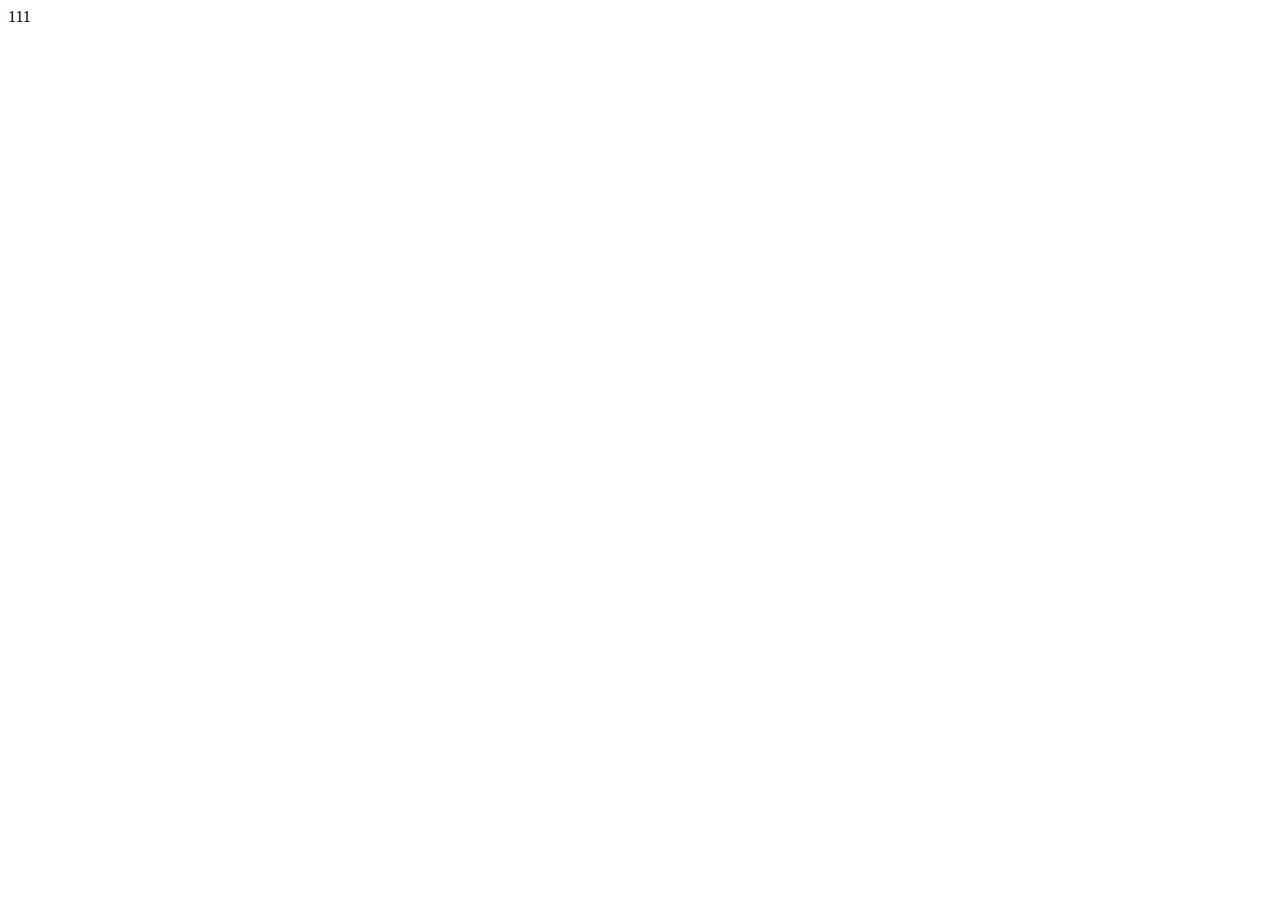
==== index/index.html @ 46687239 "函数自执行" ====
<!DOCTYPE html>
<html lang="en">
<head>
    <meta charset="UTF-8">
    <meta http-equiv="X-UA-Compatible" content="IE=edge">
    <meta name="viewport" content="width=device-width, initial-scale=1.0">
    <title>Document</title>
    <style src="./index.css"></style>
</head>
<body>
    111
</body>
<script src="index.js"></script>
</html>
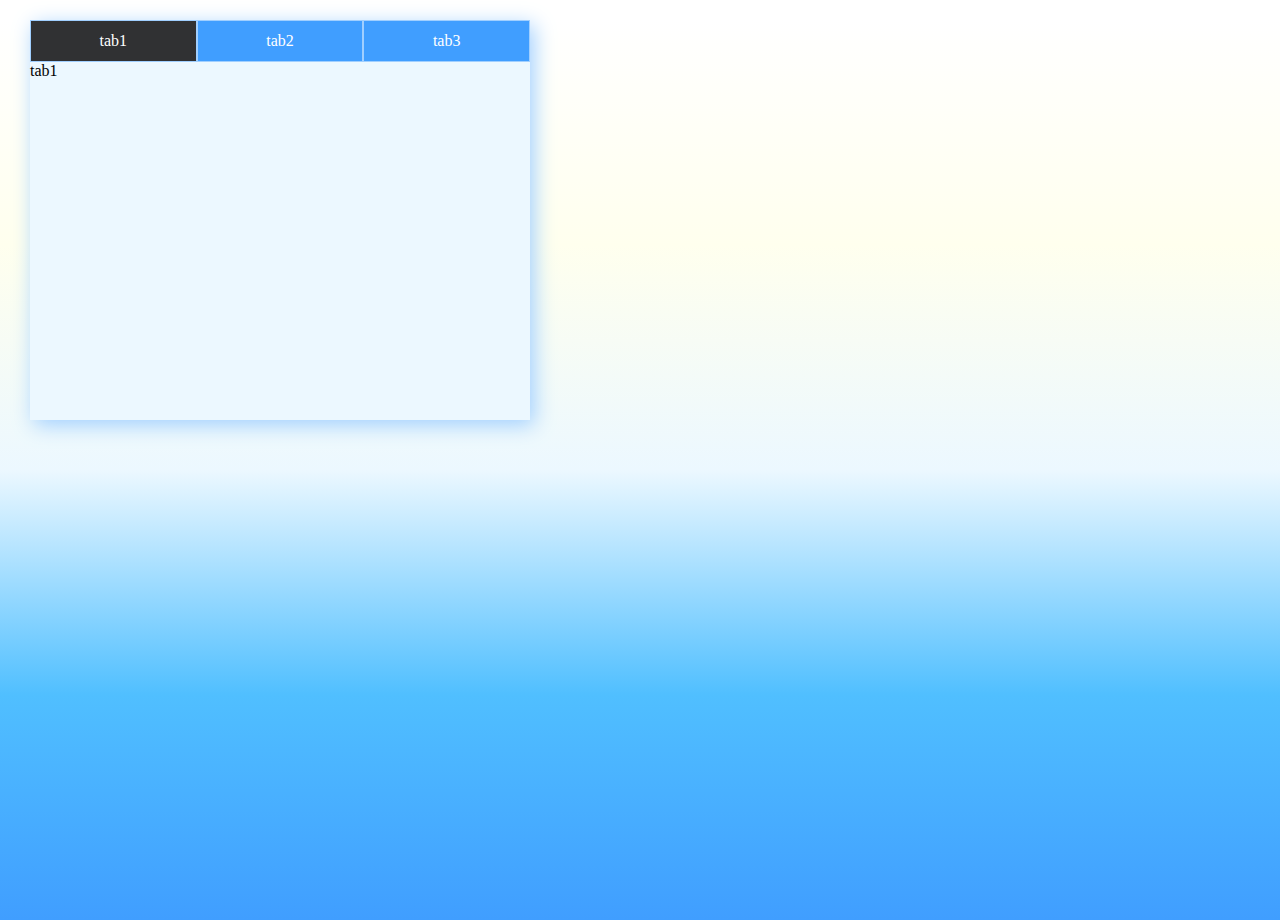
==== commit 288959d6: "tab切换" ====
--- a/index/index.html
+++ b/index/index.html
@@ -5,10 +5,21 @@
     <meta http-equiv="X-UA-Compatible" content="IE=edge">
     <meta name="viewport" content="width=device-width, initial-scale=1.0">
     <title>Document</title>
-    <style src="./index.css"></style>
+    <link rel="stylesheet" type="text/css" href="./index.css">
 </head>
 <body>
-    111
+    <div class="page_box">
+        <div class="tab_switch">
+            <ul class="switch_nav">
+                <li class="nav_item nav_active">tab1</li>
+                <li class="nav_item">tab2</li>
+                <li class="nav_item">tab3</li>
+            </ul>
+            <div class="switch_content">
+                tab1
+            </div>
+        </div>
+    </div>
 </body>
 <script src="index.js"></script>
 </html>--- a/index/index.css
+++ b/index/index.css
@@ -0,0 +1,39 @@
+/* tab切换 */
+body, ul, p, h1, h2, h3{
+    padding: 0;
+    margin: 0;
+}
+.page_box{
+    width: 100%;
+    height: 100vh;
+    background-image: linear-gradient( to bottom ,#fff, #ffe, #ecf8ff, #50bfff, #409eff);
+}
+.tab_switch{
+    margin: 20px 30px;
+    width: 500px;
+    height: 400px;
+    background-color: #ecf8ff;
+    box-shadow: 4px 5px 20px rgb(160, 207, 255);
+}
+.tab_switch > .switch_nav{
+    width: 500px;
+    padding: 0;
+    list-style: none;
+    display: flex;
+    flex-wrap: nowrap;
+    justify-content: space-between;
+}
+
+.tab_switch > .switch_nav > .nav_item{
+    width: 33%;
+    text-align: center;
+    height: 40px;
+    line-height: 40px;
+    border: 1px solid rgb(160, 207, 255);
+    background-color: rgb(64, 158, 255);
+    color: #fff;
+}
+
+.tab_switch > .switch_nav > .nav_active{
+    background-color: rgb(48, 49, 51);
+}